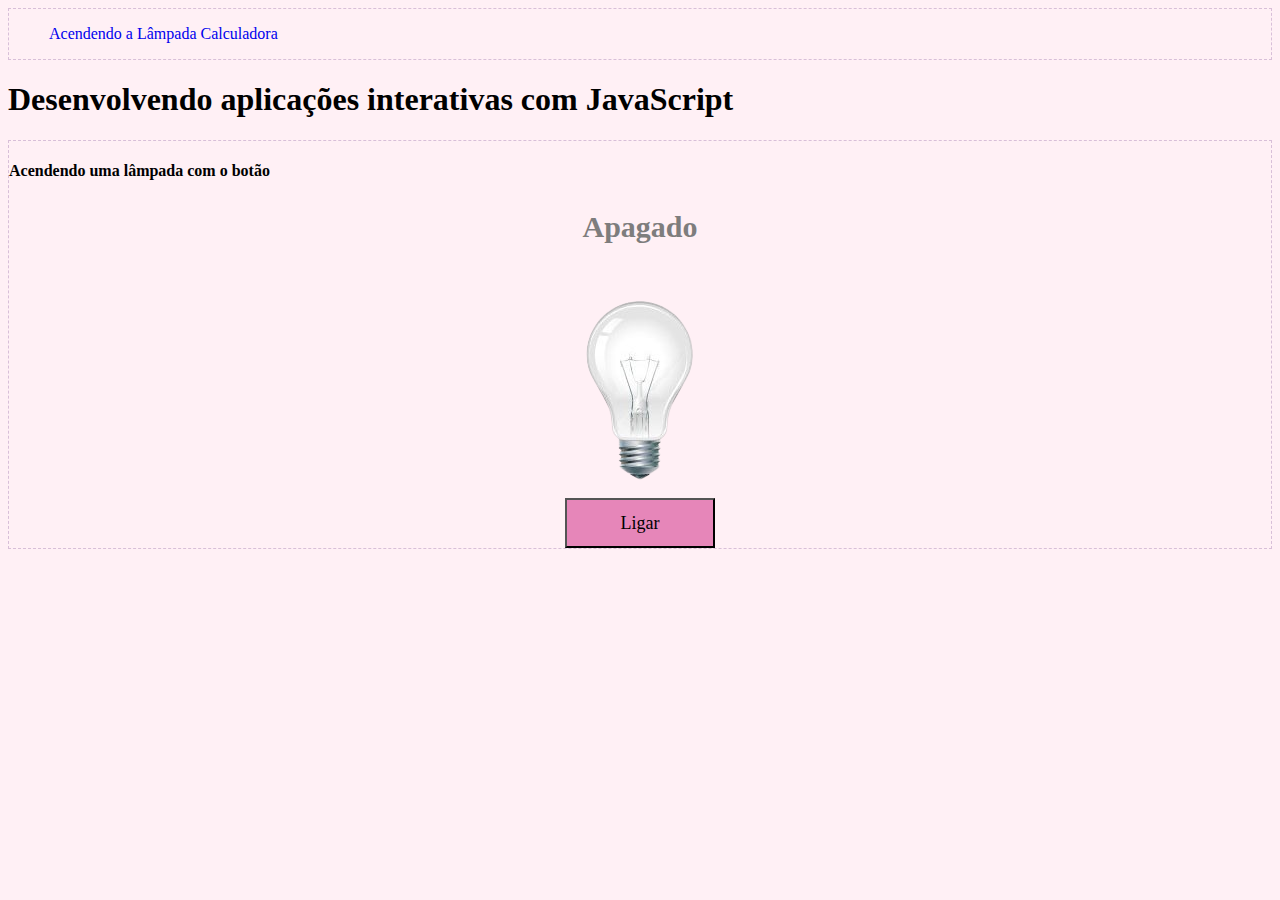
==== index.html @ 0475edb9 "Add files via upload" ====
<!DOCTYPE html>
<html lang="pt-br">
<head>
    <meta charset="UTF-8">
    <meta name="viewport" content="width=device-width, initial-scale=1.0">
    <title>Aplicações JS</title>
    <link rel="stylesheet" href="style.css"><!--Conectando o CSS-->
    <script src="main.js" type="text/javascript" defer></script> <!--Conectando o JS-->
</head>
<body>
    <section id="secmenu">
        <menu>
            <a class='menu-item' href="index.html">Acendendo a Lâmpada</a>
            <a class='menu-item' href="calc.html">Calculadora</a>
        </menu>
    </section>
    <h1>Desenvolvendo aplicações interativas com JavaScript</h1>
    <section>
        <h4>Acendendo uma lâmpada com o botão</h4>
        <center>
            <h3 id="status">Apagado</h3>
            <img id="lampada" src="apagado.png" alt="">
            <br>
            <button id="botao">Ligar</button><!--cria um botão interativo-->
        </center>
    </section>
</body>
</html>
---- style.css ----
body{/*Define a cor de fundo do ssite*/
    background-color: #FFF0F5;
}

section{/*criou uma cor para a borda; além de "dashed" deixar pontilhada*/
    border: 1px dashed #D8BFD8;
}

#status{/*Estado inicial da imagem*/
    color: rgb(126, 125, 125);
    font-size: 30px;
}

button{/*estiliza o botão interativo*/
    background-color: #e686b9;
    width: 150px;
    height: 50px;
    font-family: Cambria, Cochin, Georgia, Times, 'Times New Roman', serif;
    font-size: 18px;
}

.menu-item{
    gap: 5rem;
    text-decoration: none;
    width: 40px;
    height: 5%;
}
.menu-item:hover{
    background-color: #e686b9;
    color: #FFF0F5;
}
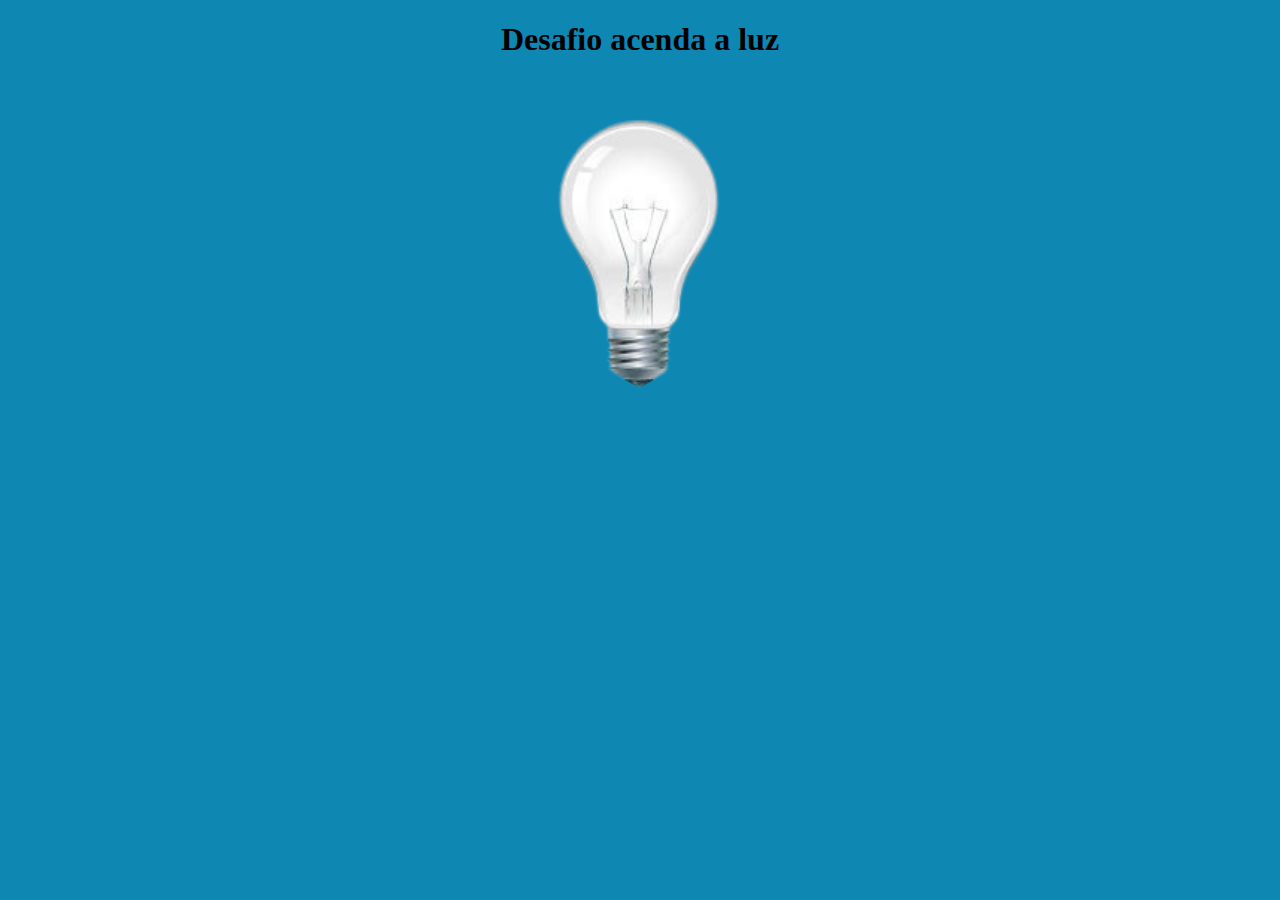
==== commit b569e411: "Add files via upload" ====
--- a/index.html
+++ b/index.html
@@ -1,28 +1,17 @@
 <!DOCTYPE html>
-<html lang="pt-br">
+<html lang="en">
 <head>
     <meta charset="UTF-8">
     <meta name="viewport" content="width=device-width, initial-scale=1.0">
-    <title>Aplicações JS</title>
-    <link rel="stylesheet" href="style.css"><!--Conectando o CSS-->
-    <script src="main.js" type="text/javascript" defer></script> <!--Conectando o JS-->
+    <title>Desafio da lâmpada</title>
+    <link rel="stylesheet" href="style.css">
 </head>
 <body>
-    <section id="secmenu">
-        <menu>
-            <a class='menu-item' href="index.html">Acendendo a Lâmpada</a>
-            <a class='menu-item' href="calc.html">Calculadora</a>
-        </menu>
-    </section>
-    <h1>Desenvolvendo aplicações interativas com JavaScript</h1>
-    <section>
-        <h4>Acendendo uma lâmpada com o botão</h4>
-        <center>
-            <h3 id="status">Apagado</h3>
-            <img id="lampada" src="apagado.png" alt="">
-            <br>
-            <button id="botao">Ligar</button><!--cria um botão interativo-->
-        </center>
-    </section>
+    
+    <center>
+        <h1>Desafio acenda a luz</h1>
+        <img src="apagado.png" alt="">
+    </center>
+
 </body>
 </html>--- a/style.css
+++ b/style.css
@@ -1,31 +1,15 @@
-body{/*Define a cor de fundo do ssite*/
-    background-color: #FFF0F5;
+body{
+    background-color: rgb(14, 135, 179);
+    color: black;
 }
 
-section{/*criou uma cor para a borda; além de "dashed" deixar pontilhada*/
-    border: 1px dashed #D8BFD8;
+img{
+    width: 20%;
+    height: 30%;
 }
 
-#status{/*Estado inicial da imagem*/
-    color: rgb(126, 125, 125);
-    font-size: 30px;
-}
-
-button{/*estiliza o botão interativo*/
-    background-color: #e686b9;
-    width: 150px;
-    height: 50px;
-    font-family: Cambria, Cochin, Georgia, Times, 'Times New Roman', serif;
-    font-size: 18px;
-}
-
-.menu-item{
-    gap: 5rem;
-    text-decoration: none;
-    width: 40px;
-    height: 5%;
-}
-.menu-item:hover{
-    background-color: #e686b9;
-    color: #FFF0F5;
+img:hover{
+    width: 20%;
+    height: 30%;
+    content: url(ligado.png);
 }